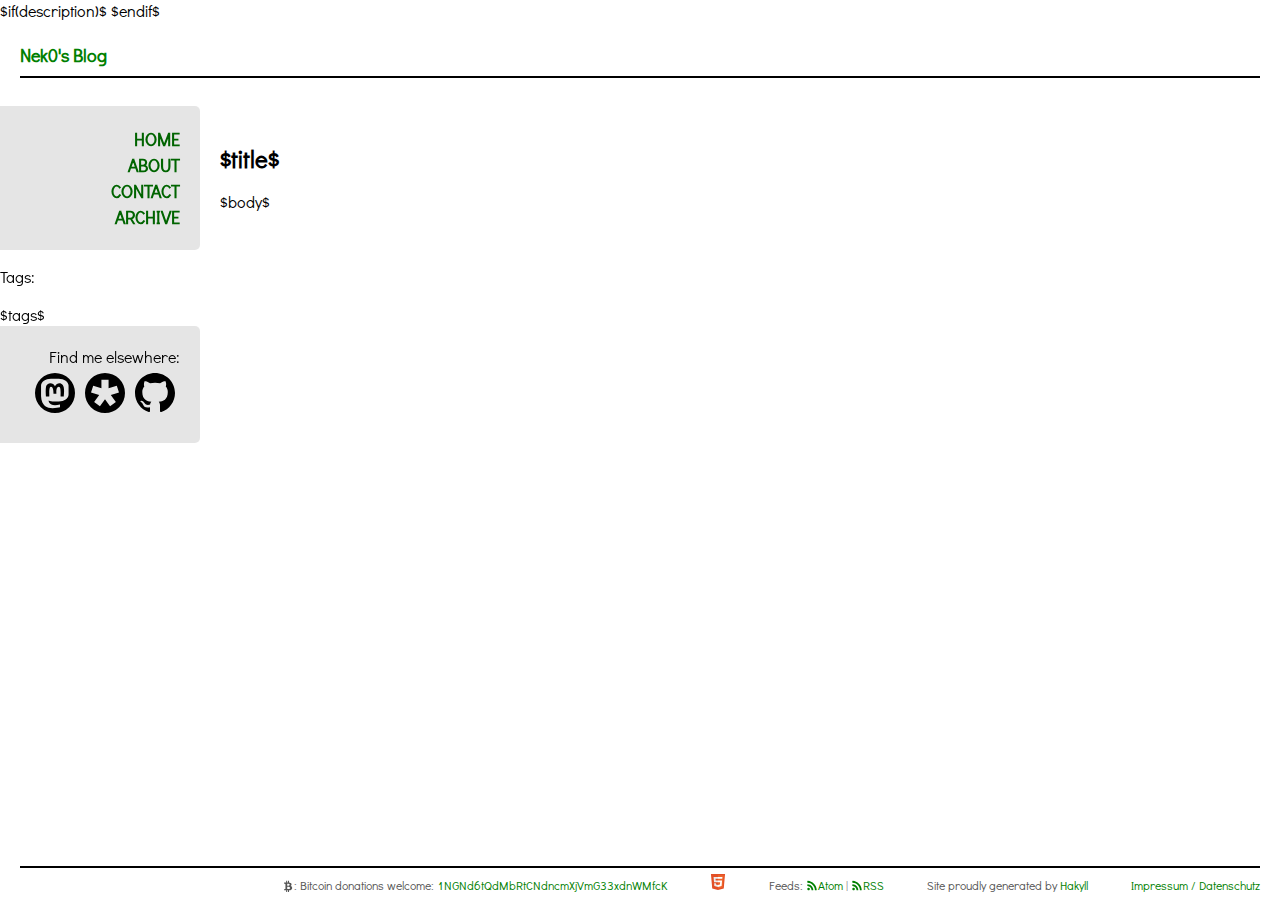
==== templates/default.html @ f733c676 "let's change it a little" ====
<!DOCTYPE html>
<html xmlns="http://www.w3.org/1999/xhtml" xml:lang="en" lang="en">
  <head>
    $if(description)$
      <meta name="description" content="$description$" />
    $endif$
    <meta http-equiv="Content-Type" content="text/html; charset=UTF-8" />
    <meta name="flattr:id" content="djkled">
    <title>Nek0's Blog - $title$</title>
    <link rel="stylesheet" type="text/css" href="/css/default.css" />
    <link rel="stylesheet" type="text/css" href="/css/comments.css"/>
    <link rel="stylesheet" type="text/css" href="/css/synlight.css"/>
    <link rel="stylesheet" type="text/css" href="/css/font.css"/>

    <!-- humans.txt -->
    <link rel="author" href="/humans.txt" />

    <!-- RSS -->
    <link rel="alternate" type="application/rss+xml" title="neko's blog" href="/rss.xml">

    <!-- ATOM -->
    <link rel="alternate" type="application/atom+xml" title="neko's blog" href="/atom.xml">

    <!-- favicon -->
    <link rel="icon" type="image/x-icon" href="/images/nekonet.ico">
    <!--<script type="text/javascript">document.domain="nek0.eu"</script>-->
  </head>
  <body class="site">
    <div class="wrapper">
      <header>
        <a href="/">Nek0's Blog</a>
        <hr>
      </header>
      <div class="sidebar">
        <nav>
          <ul class="navigation">
            <li><a href="/">Home</a></li>
            <li><a href="/about.html">About</a></li>
            <li><a href="/contact.html">Contact</a></li>
            <li><a href="/archive.html">Archive</a></li>
          </ul>
          <div class="tags">
            <p>Tags:</p>
            $tags$
          </div>
        </nav>
        <div class="plugs">
          Find me elsewhere:
          <ul>
            <li>
              <a alt="find me on mastodon" href="https://chaos.social/@nek0" title="mastodon">
                <svg xmlns="http://www.w3.org/2000/svg" width="48" height="48" viewBox="0 0 12.7 12.7" version="1.1"><g id="layer1" transform="translate(0,-284.3)"><path d="m 3.4726562,291.73196 h 1.0394344 c 0.1307706,0 -0.2500688,-3.16793 0.5669643,-3.07106 0.9003476,0.10675 0.7795759,2.19699 0.7795759,2.19699 h 0.9449406 c 0,0 -0.2434252,-2.16263 0.7559523,-2.19699 0.8838304,-0.0304 0.443143,2.89722 0.5905877,3.09468 h 0.9921875 c 0.040682,-0.97389 0.3049493,-2.78548 -0.3307277,-3.61439 -0.7372059,-0.96132 -1.9459544,-0.57133 -2.4804687,0.35435 -0.4855,-1.29664 -2.562423,-1.29672 -2.8348212,0.18898 -0.2142541,1.16858 -0.023625,3.08038 -0.023625,3.04744 z M 6.3499999,284.3 A 6.3499999,6.3499999 0 0 0 0,290.65 6.3499999,6.3499999 0 0 0 6.3499999,297 6.3499999,6.3499999 0 0 0 12.7,290.65 6.3499999,6.3499999 0 0 0 6.3499999,284.3 Z m -1.3079304,1.78594 h 2.4939046 c 1.7275399,0 3.1181559,0.99031 3.1181559,2.22053 v 2.78743 c 0,1.23022 -1.390616,2.22105 -3.1181559,2.22105 -1.081989,0 -2.2374185,0.20529 -3.2137572,-0.25528 -3e-7,0.19138 0.1371179,2.14239 3.615283,1.27073 v 0.87436 c -1.1318325,0.13241 -5.8105021,1.55576 -6.009969,-3.48971 l -0.00362,-3.40858 c -0.00138,-1.23022 1.3906157,-2.22053 3.1181559,-2.22053 z" style="fill:#000000;fill-opacity:1;stroke:none;stroke-width:0.1;stroke-linecap:butt;stroke-linejoin:miter;stroke-miterlimit:4;stroke-dasharray:none;stroke-opacity:1" id="path891"/></g></svg>
              </a>
            <li>
              <a alt="find me on diaspora" href="https://pod.geraspora.de/people/d9caf6505e370133bec34860008dbc6c" title="diaspora*">
                <svg height="48" width="48" xmlns="http://www.w3.org/2000/svg" viewBox="0 0 48 48"><path d="M 24 0 A 24 24 0 0 0 0 24 A 24 24 0 0 0 24 48 A 24 24 0 0 0 48 24 A 24 24 0 0 0 24 0 z M 19.707031 8.0292969 L 28.292969 8.0292969 L 28.292969 18.382812 L 38.142578 15.189453 L 40.791016 23.345703 L 30.949219 26.548828 L 37.035156 34.931641 L 30.085938 39.970703 L 24 31.595703 L 17.914062 39.970703 L 10.964844 34.931641 L 17.050781 26.548828 L 7.2089844 23.345703 L 9.8574219 15.189453 L 19.707031 18.382812 L 19.707031 8.0292969 z "/></svg>
              </a>
            <li>
              <a alt="find me on github" href="https://github.com/nek0" title="github">
                <svg height="16" width="16" xmlns="http://www.w3.org/2000/svg" viewBox="0 0 16 16"><path d="M8 0C3.58 0 0 3.58 0 8c0 3.54 2.29 6.53 5.47 7.59 0.4 0.07 0.55-0.17 0.55-0.38 0-0.19-0.01-0.82-0.01-1.49-2.01 0.37-2.53-0.49-2.69-0.94-0.09-0.23-0.48-0.94-0.82-1.13-0.28-0.15-0.68-0.52-0.01-0.53 0.63-0.01 1.08 0.58 1.23 0.82 0.72 1.21 1.87 0.87 2.33 0.66 0.07-0.52 0.28-0.87 0.51-1.07-1.78-0.2-3.64-0.89-3.64-3.95 0-0.87 0.31-1.59 0.82-2.15-0.08-0.2-0.36-1.02 0.08-2.12 0 0 0.67-0.21 2.2 0.82 0.64-0.18 1.32-0.27 2-0.27 0.68 0 1.36 0.09 2 0.27 1.53-1.04 2.2-0.82 2.2-0.82 0.44 1.1 0.16 1.92 0.08 2.12 0.51 0.56 0.82 1.27 0.82 2.15 0 3.07-1.87 3.75-3.65 3.95 0.29 0.25 0.54 0.73 0.54 1.48 0 1.07-0.01 1.93-0.01 2.2 0 0.21 0.15 0.46 0.55 0.38C13.71 14.53 16 11.53 16 8 16 3.58 12.42 0 8 0z" /></svg>
              </a>
          </ul>
        </div>
      </div>
      <article>
        <h1>$title$</h1>
  
        $body$
      </article>
    </div>
    <footer>
      <hr>
      <span>
        <svg class="bitcoin" width="1em" height="1em" viewBox="0 0 1792 1792" xmlns="http://www.w3.org/2000/svg"><path d="M1423 640q18 182-131 258 117 28 175 103t45 214q-7 71-32.5 125t-64.5 89-97 58.5-121.5 34.5-145.5 15v255h-154v-251q-80 0-122-1v252h-154v-255q-18 0-54-.5t-55-.5h-200l31-183h111q50 0 58-51v-402h16q-6-1-16-1v-287q-13-68-89-68h-111v-164l212 1q64 0 97-1v-252h154v247q82-2 122-2v-245h154v252q79 7 140 22.5t113 45 82.5 78 36.5 114.5zm-215 545q0-36-15-64t-37-46-57.5-30.5-65.5-18.5-74-9-69-3-64.5 1-47.5 1v338q8 0 37 .5t48 .5 53-1.5 58.5-4 57-8.5 55.5-14 47.5-21 39.5-30 24.5-40 9.5-51zm-71-476q0-33-12.5-58.5t-30.5-42-48-28-55-16.5-61.5-8-58-2.5-54 1-39.5.5v307q5 0 34.5.5t46.5 0 50-2 55-5.5 51.5-11 48.5-18.5 37-27 27-38.5 9-51z"/></svg>: Bitcoin donations welcome:
        <a href="bitcoin:1NGNd6tQdMbRtCNdncmXjVmG33xdnWMfcK?label=feed the cat">
          1NGNd6tQdMbRtCNdncmXjVmG33xdnWMfcK
        </a>
      </span>
      <span>
        <a href="http://www.w3.org/html/logo/">
          <svg width="16" height="16" xmlns="http://www.w3.org/2000/svg" viewBox="0 0 512 512">
            <title>HTML5 Logo Badge</title>
            <path d="m71 460l-41-460h451l-41 460-185 52" fill="#E34F26"/>
            <path d="m256 472l149-41 35-394h-184" fill="#EF652A"/>
            <path d="m256 208h-75l-5-58h80v-56h-1-141l1 15 14 156h127zm0 147h-1l-63-17-4-45h-30-26l7 89 116 32h1z" fill="#EBEBEB"/>
            <path d="m255 208v57h70l-7 73-63 17v59l116-32 1-10 13-149 2-15h-16zm0-114v35 21h137l1-12 3-29 1-15z" fill="#FFF"/>
          </svg>
        </a>
      </span>
      <span>
        Feeds:<a href="/atom.xml"> <svg class="feed" id="feed" width="1em" height="1em" viewBox="0 0 1792 1792" xmlns="http://www.w3.org/2000/svg"><path d="M576 1344q0 80-56 136t-136 56-136-56-56-136 56-136 136-56 136 56 56 136zm512 123q2 28-17 48-18 21-47 21h-135q-25 0-43-16.5t-20-41.5q-22-229-184.5-391.5t-391.5-184.5q-25-2-41.5-20t-16.5-43v-135q0-29 21-47 17-17 43-17h5q160 13 306 80.5t259 181.5q114 113 181.5 259t80.5 306zm512 2q2 27-18 47-18 20-46 20h-143q-26 0-44.5-17.5t-19.5-42.5q-12-215-101-408.5t-231.5-336-336-231.5-408.5-102q-25-1-42.5-19.5t-17.5-43.5v-143q0-28 20-46 18-18 44-18h3q262 13 501.5 120t425.5 294q187 186 294 425.5t120 501.5z"/></svg>Atom</a> |
        <a href="/rss.xml"> <svg class="feed" width="1em" height="1em" viewBox="0 0 1792 1792" xmlns="http://www.w3.org/2000/svg"><path d="M576 1344q0 80-56 136t-136 56-136-56-56-136 56-136 136-56 136 56 56 136zm512 123q2 28-17 48-18 21-47 21h-135q-25 0-43-16.5t-20-41.5q-22-229-184.5-391.5t-391.5-184.5q-25-2-41.5-20t-16.5-43v-135q0-29 21-47 17-17 43-17h5q160 13 306 80.5t259 181.5q114 113 181.5 259t80.5 306zm512 2q2 27-18 47-18 20-46 20h-143q-26 0-44.5-17.5t-19.5-42.5q-12-215-101-408.5t-231.5-336-336-231.5-408.5-102q-25-1-42.5-19.5t-17.5-43.5v-143q0-28 20-46 18-18 44-18h3q262 13 501.5 120t425.5 294q187 186 294 425.5t120 501.5z"/></svg>RSS</a>
      </span>
      <span>
        Site proudly generated by
        <a href="http://jaspervdj.be/hakyll">Hakyll</a>
      </span>
      <span>
        <a href="/imprint.html">Impressum / Datenschutz</a>
      </span>
      <br>
    </footer>
  </body>
</html>
---- css/default.css ----
body {
	color: black;
	font-size: 16px;
	font-family: 'Didact Gothic';
	font-weight: normal;
	font-style: normal;
	-webkit-font-smoothing: antialiased;
	margin: 0;
}

a{
	text-decoration: none;
}
a:link {
	color: green;
}
a:visited {
	color: darkgreen;
}

img {
	float: right;
	margin: 10px;
	width: 66%;
	max-width: 500px;
}

hr {
	color: black;
	border: 0;
	background-color: black;
	height: 2px;
}

header {
	padding: 20px;
}

header a {
	color: darkgreen;
	font-size: 18px;
	font-weight: bold;
}

header a:visited {
	color: darkgreen;
}

article {
	text-align: left;
	padding: 20px;
	margin-left: 200px;
	overflow: auto;
	max-width: 100ex;
}

article a:hover{
	text-decoration: underline;
}

article ul{
	list-style: none;
}

article li:before {
	display: inline-block;
	background-image: url([data-uri]);
	background-repeat: no-repeat;
	background-size: contain;
	content: "";
	width: 1.5ex;
	height: 1.5ex;
}

article li {
	text-indent: -2ex;
	margin-left: 1.5ex;
}

.flattr {
	display: inline-block;
	vertical-align: middle;
}

.flattr:before {
	display: inline-block;
	background-image: url([data-uri]);
	background-repeat: no-repeat;
	background-size: contain;
	content: " ";
	width: 1em;
	height: 1em;
	transform: translateY(10%);
	margin-right: 0.8ex;
}

.sidebar {
	position: fixed;
	width: 200px;
}

.navigation, .tagcloud, .plugs {
	background-color: rgba(0,0,0,0.1);
	background: rgba(0,0,0,0.1);
	border-radius: 5px;
	border-top-left-radius: 0px;
	border-bottom-left-radius: 0px;
	padding-top: 20px;
	padding-bottom: 20px;
	margin-top: 0;
	margin-bottom: 16px;
}

.tagcloud, .plugs {
	text-align: right;
	padding-right: 20px;
	padding-left: 20px;
}

.navigation {	
	padding-right: 10px;
}

nav ul, .plugs ul {
	text-align:right;
	list-style: none;
	margin-left: 0px;
}

nav li a:link {
	color: darkgreen;
	font-size: 18px;
	font-weight: bold;
	margin-right: 10px;
	text-decoration: none;
	text-transform: uppercase;
}

nav li a:visited {
	color: darkgreen;
}

.plugs ul {
	padding: 0;
	margin: 0;
}

.plugs li {
	display: inline-block;
	padding: 5px;
}

.plugs li a {
	display: inline-block;
}

.plugs svg {
	width: 40px;
	height: 40px;
}

footer {
	position: relative;
	color: #555;
	font-size: 12px;
	text-align: right;
	clear: both;
	left: 0;
	bottom: 0;
	padding: 20px;
	padding-top: 0px;
	padding-bottom: 0px;
	margin-top: 2em;
	margin-bottom: 0.5em;
}

footer span {
	padding-left: 40px;
}

footer span img {
	vertical-align: bottom;
}

footer img {
	float: none;
	margin: 0;
	width: 16px;
}

pre {
	border: dashed 1px #000000;
	border-radius: 5px;
	background-color: rgba(0, 0, 0, 0.05);
	background: rgba(0, 0, 0, 0.05);
	padding: 10px;
}

pre code {
	border: none;
	font-size: 14px;	
	background: transparent;
	background-color: transparent;
}

pre code:before {
	content: attr(class);
	position: relative;
	float: right;
	display: block;
	color: white;
	font-weight: bolder;
	text-shadow: 0px 0px 3px black;
}

code {
	font-size: 14px;
	background: rgba(0, 0, 0, 0.05);
	background-color: rgba(0, 0, 0, 0.05);
	border: dashed 1px #000000;
	border-radius: 5px;
}

h1 {
	font-size: 24px;
}

h2 {
	font-size: 20px;
}

.bitcoin {
	display: inline-block;
	margin-bottom: -2px;
	fill: currentColor;
}

.pagination {
	display: inline-block;
	width: 100%;
}

.left, .right {
	float: left;
	margin-left: 25%;
	display: inline-block;
	fill: currentColor;
}

.left svg, .right svg {
	margin-bottom: -3px;
	margin-left: 0.8ex;
	margin-right: 0.8ex;
}

.info {
	color: #555;
	font-size: 14px;
	font-style: italic;
}

.site {
	display: flex;
	min-height: 100vh;
	flex-direction: column;
}

.wrapper {
	flex: 1;
}

.feed{
	display: inline-block;
	margin-bottom: -2px;
	fill: currentColor;
}

.scripture {
	/* change font */
	font-family: 'Inknut Antiqua';
	color: black;
	font-size: 14px;
	font-weight: normal;
	font-style: normal;
	-webkit-font-smoothing: antialiased;
	/* box shadow */
	box-shadow: 5px 5px 10px #a1a1a1;
	/* bg-colour */
	background-color: #faf5eb;
	/* adjust line height */
	line-height: 200%;
	/* margin */
	margin: 30px;
	/* padding */
	padding: 50px;
	/* limit width */
	max-width: 700px;
}

.scripture p {
	margin-top: 25px;
}

.with-initial > p:first-child::first-letter {
	font-family: 'Maximilian Antiqua Initialen';
	color: black;
	font-size: 65px;
	font-weight: normal;
	font-style: normal;
	-webkit-font-smoothing: antialiased;
	float: left;
	margin-top: 0.1ex;
	margin-right: 5px;
}

@media screen and (max-width: 600px){
	.sidebar{
		position: relative;
		width: auto;
		height: auto;
		text-align: center;
	}
	.navigation{
		border-radius: 5px;
	}
	.plugs, .tagcloud{
		display: none;
	}
	nav ul{
		text-align: center;
		padding-left: 0;
	}
	nav li{
		display: inline-block;
	}
	article {
		margin: 0;
	}
	img {
	float: right;
	margin: 10px;
	padding-left: 100%;
	width: 230px;
	}
}
---- css/comments.css ----
object {
	width: 100%;
        height: 500px;
        border: none;
}
---- css/synlight.css ----
code.sourceCode span.kw { color: #007020; font-weight: bold; }
code.sourceCode span.dt { color: #902000; }
code.sourceCode span.dv { color: #40a070; }
code.sourceCode span.bn { color: #40a070; }
code.sourceCode span.fl { color: #40a070; }
code.sourceCode span.ch { color: #4070a0; }
code.sourceCode span.st { color: #4070a0; }
code.sourceCode span.co { color: #60a0b0; font-style: italic; }
code.sourceCode span.ot { color: #007020; }
code.sourceCode span.al { color: red; font-weight: bold; }
code.sourceCode span.fu { color: #06287e; }
code.sourceCode span.re { } 
code.sourceCode span.er { color: red; font-weight: bold; }
---- css/font.css ----
@font-face {
	font-family: 'Didact Gothic';
	src: url('/font/DidactGothicMedium.ttf') format('truetype');
	font-weight: normal;
	font-style: normal;
}

@font-face {
	font-family: 'Inknut Antiqua';
	src: url('/font/InknutAntiquaRegular.ttf') format('truetype');
	font-weight: normal;
	font-style: normal;
}

@font-face {
	font-family: 'Maximilian Antiqua Initialen';
	src: url('/font/MaximilianAntiquaInitialen.ttf') format('truetype');
	font-weight: normal;
	font-style: normal;
}
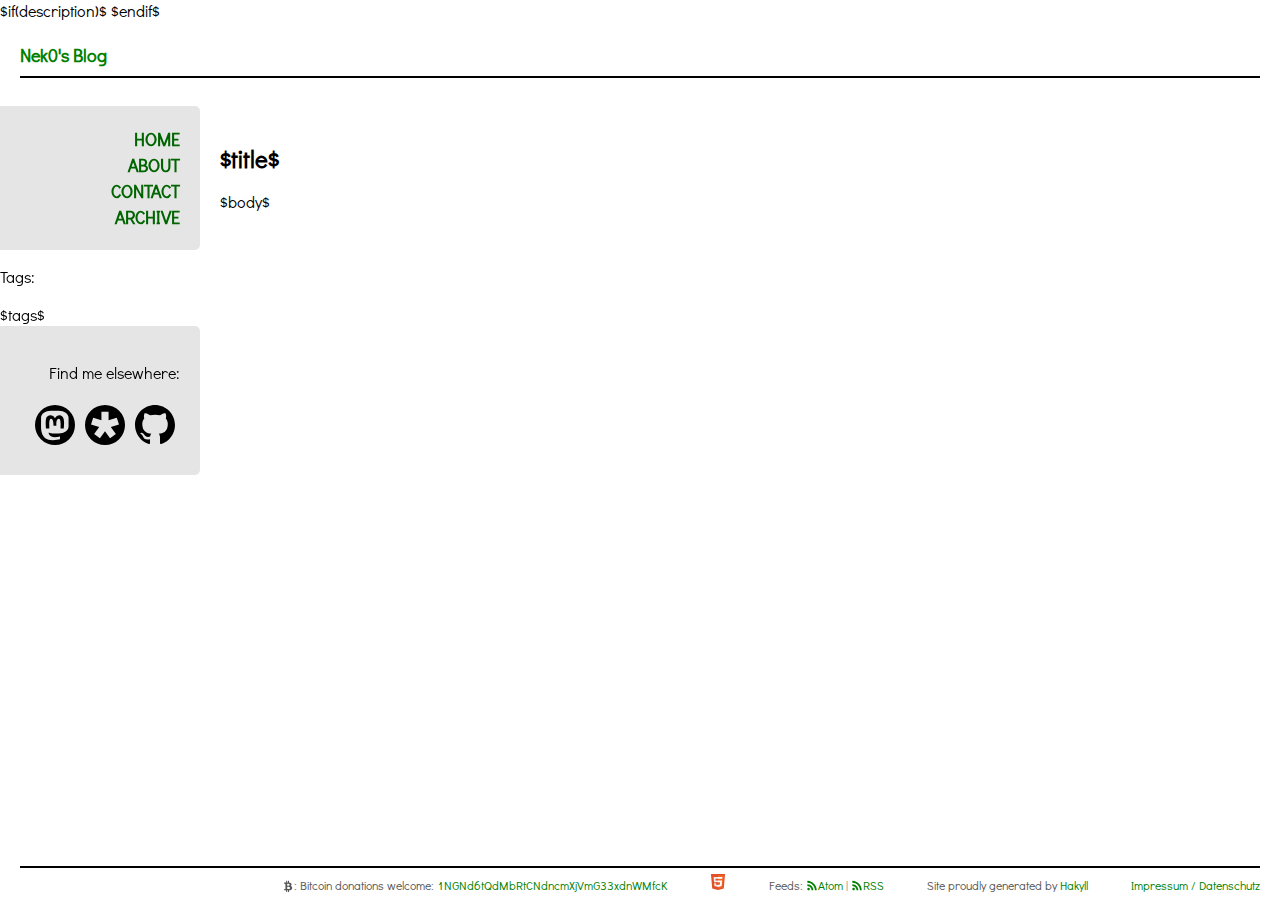
==== commit a1899f1c: "adjustments to appearance" ====
--- a/templates/default.html
+++ b/templates/default.html
@@ -45,7 +45,7 @@
           </div>
         </nav>
         <div class="plugs">
-          Find me elsewhere:
+          <p>Find me elsewhere:</p>
           <ul>
             <li>
               <a alt="find me on mastodon" href="https://chaos.social/@nek0" title="mastodon">
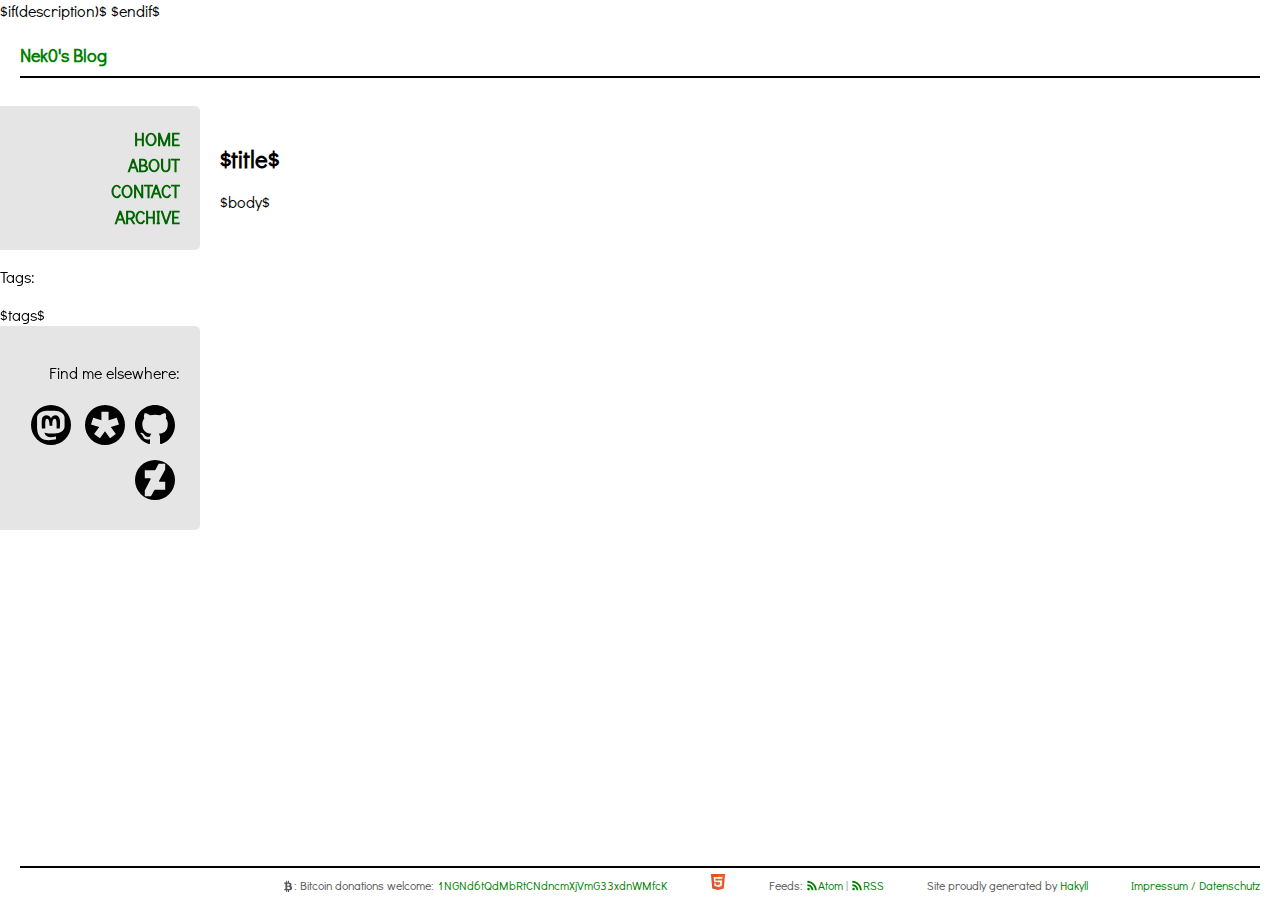
==== commit ec4d6f9e: "fix links to external presences and add deviantart" ====
--- a/templates/default.html
+++ b/templates/default.html
@@ -48,9 +48,10 @@
           <p>Find me elsewhere:</p>
           <ul>
             <li>
-              <a alt="find me on mastodon" href="https://chaos.social/@nek0" title="mastodon">
+              <a alt="find me on mastodon" rel="me" href="https://chaos.social/@nek0" title="mastodon">
                 <svg xmlns="http://www.w3.org/2000/svg" width="48" height="48" viewBox="0 0 12.7 12.7" version="1.1"><g id="layer1" transform="translate(0,-284.3)"><path d="m 3.4726562,291.73196 h 1.0394344 c 0.1307706,0 -0.2500688,-3.16793 0.5669643,-3.07106 0.9003476,0.10675 0.7795759,2.19699 0.7795759,2.19699 h 0.9449406 c 0,0 -0.2434252,-2.16263 0.7559523,-2.19699 0.8838304,-0.0304 0.443143,2.89722 0.5905877,3.09468 h 0.9921875 c 0.040682,-0.97389 0.3049493,-2.78548 -0.3307277,-3.61439 -0.7372059,-0.96132 -1.9459544,-0.57133 -2.4804687,0.35435 -0.4855,-1.29664 -2.562423,-1.29672 -2.8348212,0.18898 -0.2142541,1.16858 -0.023625,3.08038 -0.023625,3.04744 z M 6.3499999,284.3 A 6.3499999,6.3499999 0 0 0 0,290.65 6.3499999,6.3499999 0 0 0 6.3499999,297 6.3499999,6.3499999 0 0 0 12.7,290.65 6.3499999,6.3499999 0 0 0 6.3499999,284.3 Z m -1.3079304,1.78594 h 2.4939046 c 1.7275399,0 3.1181559,0.99031 3.1181559,2.22053 v 2.78743 c 0,1.23022 -1.390616,2.22105 -3.1181559,2.22105 -1.081989,0 -2.2374185,0.20529 -3.2137572,-0.25528 -3e-7,0.19138 0.1371179,2.14239 3.615283,1.27073 v 0.87436 c -1.1318325,0.13241 -5.8105021,1.55576 -6.009969,-3.48971 l -0.00362,-3.40858 c -0.00138,-1.23022 1.3906157,-2.22053 3.1181559,-2.22053 z" style="fill:#000000;fill-opacity:1;stroke:none;stroke-width:0.1;stroke-linecap:butt;stroke-linejoin:miter;stroke-miterlimit:4;stroke-dasharray:none;stroke-opacity:1" id="path891"/></g></svg>
               </a>
+            </li>
             <li>
               <a alt="find me on diaspora" href="https://pod.geraspora.de/people/d9caf6505e370133bec34860008dbc6c" title="diaspora*">
                 <svg height="48" width="48" xmlns="http://www.w3.org/2000/svg" viewBox="0 0 48 48"><path d="M 24 0 A 24 24 0 0 0 0 24 A 24 24 0 0 0 24 48 A 24 24 0 0 0 48 24 A 24 24 0 0 0 24 0 z M 19.707031 8.0292969 L 28.292969 8.0292969 L 28.292969 18.382812 L 38.142578 15.189453 L 40.791016 23.345703 L 30.949219 26.548828 L 37.035156 34.931641 L 30.085938 39.970703 L 24 31.595703 L 17.914062 39.970703 L 10.964844 34.931641 L 17.050781 26.548828 L 7.2089844 23.345703 L 9.8574219 15.189453 L 19.707031 18.382812 L 19.707031 8.0292969 z "/></svg>
@@ -59,6 +60,29 @@
               <a alt="find me on github" href="https://github.com/nek0" title="github">
                 <svg height="16" width="16" xmlns="http://www.w3.org/2000/svg" viewBox="0 0 16 16"><path d="M8 0C3.58 0 0 3.58 0 8c0 3.54 2.29 6.53 5.47 7.59 0.4 0.07 0.55-0.17 0.55-0.38 0-0.19-0.01-0.82-0.01-1.49-2.01 0.37-2.53-0.49-2.69-0.94-0.09-0.23-0.48-0.94-0.82-1.13-0.28-0.15-0.68-0.52-0.01-0.53 0.63-0.01 1.08 0.58 1.23 0.82 0.72 1.21 1.87 0.87 2.33 0.66 0.07-0.52 0.28-0.87 0.51-1.07-1.78-0.2-3.64-0.89-3.64-3.95 0-0.87 0.31-1.59 0.82-2.15-0.08-0.2-0.36-1.02 0.08-2.12 0 0 0.67-0.21 2.2 0.82 0.64-0.18 1.32-0.27 2-0.27 0.68 0 1.36 0.09 2 0.27 1.53-1.04 2.2-0.82 2.2-0.82 0.44 1.1 0.16 1.92 0.08 2.12 0.51 0.56 0.82 1.27 0.82 2.15 0 3.07-1.87 3.75-3.65 3.95 0.29 0.25 0.54 0.73 0.54 1.48 0 1.07-0.01 1.93-0.01 2.2 0 0.21 0.15 0.46 0.55 0.38C13.71 14.53 16 11.53 16 8 16 3.58 12.42 0 8 0z" /></svg>
               </a>
+            </li>
+            <li>
+              <a alt="find me on deviantart" href="https://www.deviantart.com/rys-ostrovid" title="deviantart">
+                <svg
+                  xmlns:dc="http://purl.org/dc/elements/1.1/"
+                  xmlns:cc="http://creativecommons.org/ns#"
+                  xmlns:rdf="http://www.w3.org/1999/02/22-rdf-syntax-ns#"
+                  xmlns:svg="http://www.w3.org/2000/svg"
+                  xmlns="http://www.w3.org/2000/svg"
+                  xmlns:sodipodi="http://sodipodi.sourceforge.net/DTD/sodipodi-0.dtd"
+                  xmlns:inkscape="http://www.inkscape.org/namespaces/inkscape"
+                  viewBox="0 0 16 16"
+                  version="1.1"
+                  id="svg4"
+                  width="16"
+                  height="16">
+                  <path
+                    style="stroke-width:0.01940789"
+                    d="M 8 0 A 8 8 0 0 0 0 8 A 8 8 0 0 0 8 16 A 8 8 0 0 0 16 8 A 8 8 0 0 0 8 0 z M 9.5917969 1.46875 L 12.083984 1.46875 L 12.083984 3.8457031 L 9.5761719 8.4160156 L 9.765625 8.6582031 L 12.083984 8.6582031 L 12.083984 11.917969 L 7.9765625 11.917969 L 7.6328125 12.152344 L 6.5175781 14.294922 C 6.5099181 14.294922 6.2985149 14.515939 6.2832031 14.53125 L 3.9160156 14.53125 L 3.9160156 12.152344 L 6.2949219 7.5742188 L 6.1054688 7.3398438 L 3.9160156 7.3398438 L 3.9160156 4.0820312 L 7.8984375 4.0820312 L 8.2421875 3.8476562 L 9.3574219 1.7050781 C 9.3650819 1.7050781 9.5764851 1.4840618 9.5917969 1.46875 z "
+                    id="path3710" />
+                </svg>
+              </a>
+            </li>
           </ul>
         </div>
       </div>
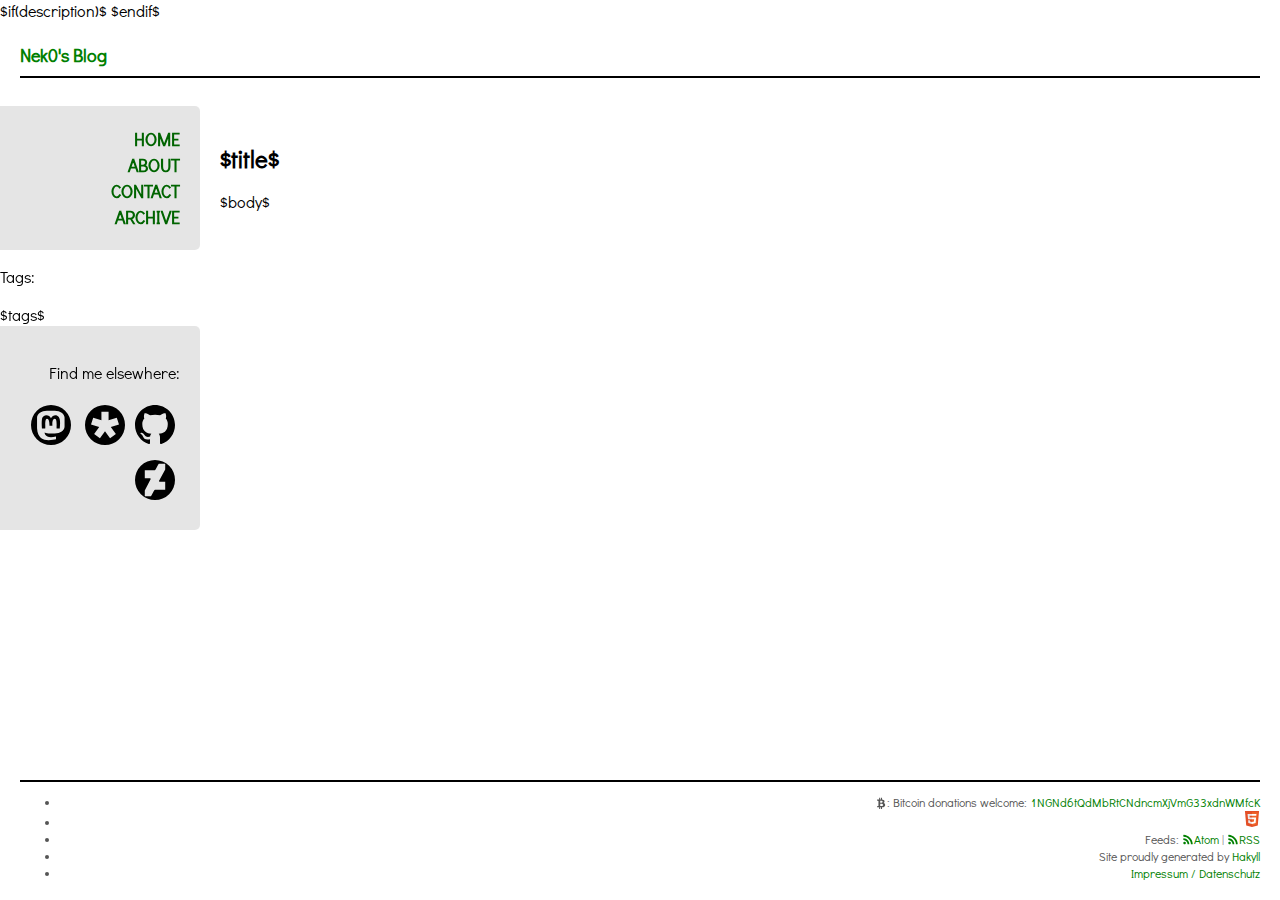
==== commit 2c3edc80: "flexify footer" ====
--- a/templates/default.html
+++ b/templates/default.html
@@ -94,35 +94,36 @@
     </div>
     <footer>
       <hr>
-      <span>
-        <svg class="bitcoin" width="1em" height="1em" viewBox="0 0 1792 1792" xmlns="http://www.w3.org/2000/svg"><path d="M1423 640q18 182-131 258 117 28 175 103t45 214q-7 71-32.5 125t-64.5 89-97 58.5-121.5 34.5-145.5 15v255h-154v-251q-80 0-122-1v252h-154v-255q-18 0-54-.5t-55-.5h-200l31-183h111q50 0 58-51v-402h16q-6-1-16-1v-287q-13-68-89-68h-111v-164l212 1q64 0 97-1v-252h154v247q82-2 122-2v-245h154v252q79 7 140 22.5t113 45 82.5 78 36.5 114.5zm-215 545q0-36-15-64t-37-46-57.5-30.5-65.5-18.5-74-9-69-3-64.5 1-47.5 1v338q8 0 37 .5t48 .5 53-1.5 58.5-4 57-8.5 55.5-14 47.5-21 39.5-30 24.5-40 9.5-51zm-71-476q0-33-12.5-58.5t-30.5-42-48-28-55-16.5-61.5-8-58-2.5-54 1-39.5.5v307q5 0 34.5.5t46.5 0 50-2 55-5.5 51.5-11 48.5-18.5 37-27 27-38.5 9-51z"/></svg>: Bitcoin donations welcome:
-        <a href="bitcoin:1NGNd6tQdMbRtCNdncmXjVmG33xdnWMfcK?label=feed the cat">
-          1NGNd6tQdMbRtCNdncmXjVmG33xdnWMfcK
-        </a>
-      </span>
-      <span>
-        <a href="http://www.w3.org/html/logo/">
-          <svg width="16" height="16" xmlns="http://www.w3.org/2000/svg" viewBox="0 0 512 512">
-            <title>HTML5 Logo Badge</title>
-            <path d="m71 460l-41-460h451l-41 460-185 52" fill="#E34F26"/>
-            <path d="m256 472l149-41 35-394h-184" fill="#EF652A"/>
-            <path d="m256 208h-75l-5-58h80v-56h-1-141l1 15 14 156h127zm0 147h-1l-63-17-4-45h-30-26l7 89 116 32h1z" fill="#EBEBEB"/>
-            <path d="m255 208v57h70l-7 73-63 17v59l116-32 1-10 13-149 2-15h-16zm0-114v35 21h137l1-12 3-29 1-15z" fill="#FFF"/>
-          </svg>
-        </a>
-      </span>
-      <span>
-        Feeds:<a href="/atom.xml"> <svg class="feed" id="feed" width="1em" height="1em" viewBox="0 0 1792 1792" xmlns="http://www.w3.org/2000/svg"><path d="M576 1344q0 80-56 136t-136 56-136-56-56-136 56-136 136-56 136 56 56 136zm512 123q2 28-17 48-18 21-47 21h-135q-25 0-43-16.5t-20-41.5q-22-229-184.5-391.5t-391.5-184.5q-25-2-41.5-20t-16.5-43v-135q0-29 21-47 17-17 43-17h5q160 13 306 80.5t259 181.5q114 113 181.5 259t80.5 306zm512 2q2 27-18 47-18 20-46 20h-143q-26 0-44.5-17.5t-19.5-42.5q-12-215-101-408.5t-231.5-336-336-231.5-408.5-102q-25-1-42.5-19.5t-17.5-43.5v-143q0-28 20-46 18-18 44-18h3q262 13 501.5 120t425.5 294q187 186 294 425.5t120 501.5z"/></svg>Atom</a> |
-        <a href="/rss.xml"> <svg class="feed" width="1em" height="1em" viewBox="0 0 1792 1792" xmlns="http://www.w3.org/2000/svg"><path d="M576 1344q0 80-56 136t-136 56-136-56-56-136 56-136 136-56 136 56 56 136zm512 123q2 28-17 48-18 21-47 21h-135q-25 0-43-16.5t-20-41.5q-22-229-184.5-391.5t-391.5-184.5q-25-2-41.5-20t-16.5-43v-135q0-29 21-47 17-17 43-17h5q160 13 306 80.5t259 181.5q114 113 181.5 259t80.5 306zm512 2q2 27-18 47-18 20-46 20h-143q-26 0-44.5-17.5t-19.5-42.5q-12-215-101-408.5t-231.5-336-336-231.5-408.5-102q-25-1-42.5-19.5t-17.5-43.5v-143q0-28 20-46 18-18 44-18h3q262 13 501.5 120t425.5 294q187 186 294 425.5t120 501.5z"/></svg>RSS</a>
-      </span>
-      <span>
-        Site proudly generated by
-        <a href="http://jaspervdj.be/hakyll">Hakyll</a>
-      </span>
-      <span>
-        <a href="/imprint.html">Impressum / Datenschutz</a>
-      </span>
-      <br>
+      <ul>
+        <li>
+          <svg class="bitcoin" width="1em" height="1em" viewBox="0 0 1792 1792" xmlns="http://www.w3.org/2000/svg"><path d="M1423 640q18 182-131 258 117 28 175 103t45 214q-7 71-32.5 125t-64.5 89-97 58.5-121.5 34.5-145.5 15v255h-154v-251q-80 0-122-1v252h-154v-255q-18 0-54-.5t-55-.5h-200l31-183h111q50 0 58-51v-402h16q-6-1-16-1v-287q-13-68-89-68h-111v-164l212 1q64 0 97-1v-252h154v247q82-2 122-2v-245h154v252q79 7 140 22.5t113 45 82.5 78 36.5 114.5zm-215 545q0-36-15-64t-37-46-57.5-30.5-65.5-18.5-74-9-69-3-64.5 1-47.5 1v338q8 0 37 .5t48 .5 53-1.5 58.5-4 57-8.5 55.5-14 47.5-21 39.5-30 24.5-40 9.5-51zm-71-476q0-33-12.5-58.5t-30.5-42-48-28-55-16.5-61.5-8-58-2.5-54 1-39.5.5v307q5 0 34.5.5t46.5 0 50-2 55-5.5 51.5-11 48.5-18.5 37-27 27-38.5 9-51z"/></svg>: Bitcoin donations welcome:
+          <a href="bitcoin:1NGNd6tQdMbRtCNdncmXjVmG33xdnWMfcK?label=feed the cat">
+            1NGNd6tQdMbRtCNdncmXjVmG33xdnWMfcK
+          </a>
+        </li>
+        <li>
+          <a href="http://www.w3.org/html/logo/">
+            <svg width="16" height="16" xmlns="http://www.w3.org/2000/svg" viewBox="0 0 512 512">
+              <title>HTML5 Logo Badge</title>
+              <path d="m71 460l-41-460h451l-41 460-185 52" fill="#E34F26"/>
+              <path d="m256 472l149-41 35-394h-184" fill="#EF652A"/>
+              <path d="m256 208h-75l-5-58h80v-56h-1-141l1 15 14 156h127zm0 147h-1l-63-17-4-45h-30-26l7 89 116 32h1z" fill="#EBEBEB"/>
+              <path d="m255 208v57h70l-7 73-63 17v59l116-32 1-10 13-149 2-15h-16zm0-114v35 21h137l1-12 3-29 1-15z" fill="#FFF"/>
+            </svg>
+          </a>
+        </li>
+        <li>
+          Feeds:<a href="/atom.xml"> <svg class="feed" id="feed" width="1em" height="1em" viewBox="0 0 1792 1792" xmlns="http://www.w3.org/2000/svg"><path d="M576 1344q0 80-56 136t-136 56-136-56-56-136 56-136 136-56 136 56 56 136zm512 123q2 28-17 48-18 21-47 21h-135q-25 0-43-16.5t-20-41.5q-22-229-184.5-391.5t-391.5-184.5q-25-2-41.5-20t-16.5-43v-135q0-29 21-47 17-17 43-17h5q160 13 306 80.5t259 181.5q114 113 181.5 259t80.5 306zm512 2q2 27-18 47-18 20-46 20h-143q-26 0-44.5-17.5t-19.5-42.5q-12-215-101-408.5t-231.5-336-336-231.5-408.5-102q-25-1-42.5-19.5t-17.5-43.5v-143q0-28 20-46 18-18 44-18h3q262 13 501.5 120t425.5 294q187 186 294 425.5t120 501.5z"/></svg>Atom</a> |
+          <a href="/rss.xml"> <svg class="feed" width="1em" height="1em" viewBox="0 0 1792 1792" xmlns="http://www.w3.org/2000/svg"><path d="M576 1344q0 80-56 136t-136 56-136-56-56-136 56-136 136-56 136 56 56 136zm512 123q2 28-17 48-18 21-47 21h-135q-25 0-43-16.5t-20-41.5q-22-229-184.5-391.5t-391.5-184.5q-25-2-41.5-20t-16.5-43v-135q0-29 21-47 17-17 43-17h5q160 13 306 80.5t259 181.5q114 113 181.5 259t80.5 306zm512 2q2 27-18 47-18 20-46 20h-143q-26 0-44.5-17.5t-19.5-42.5q-12-215-101-408.5t-231.5-336-336-231.5-408.5-102q-25-1-42.5-19.5t-17.5-43.5v-143q0-28 20-46 18-18 44-18h3q262 13 501.5 120t425.5 294q187 186 294 425.5t120 501.5z"/></svg>RSS</a>
+        </li>
+        <li>
+          Site proudly generated by
+          <a href="http://jaspervdj.be/hakyll">Hakyll</a>
+        </li>
+        <li>
+          <a href="/imprint.html">Impressum / Datenschutz</a>
+        </li>
+      </ul>
     </footer>
   </body>
 </html>
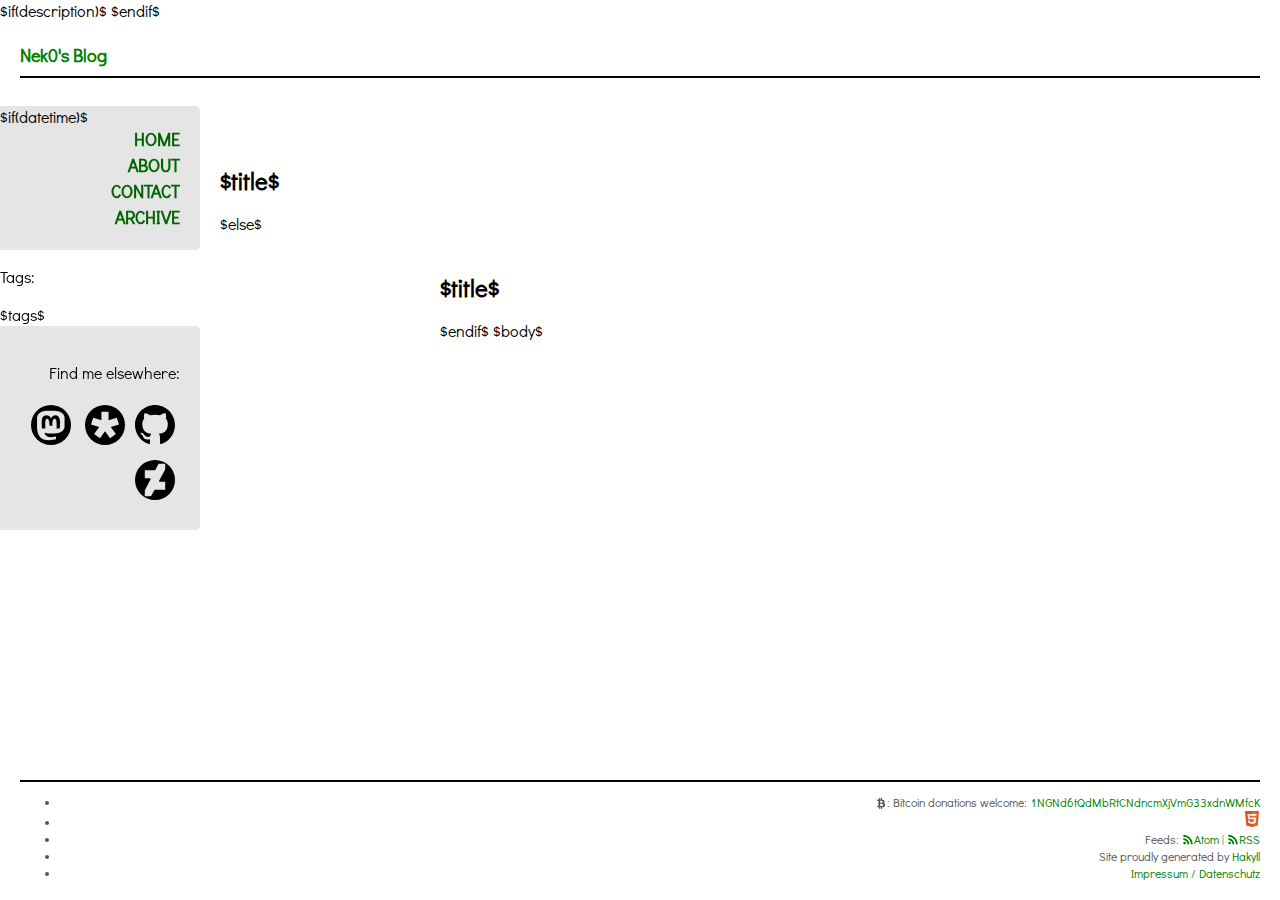
==== commit 1f477797: "add microdata" ====
--- a/templates/default.html
+++ b/templates/default.html
@@ -25,7 +25,7 @@
     <link rel="icon" type="image/x-icon" href="/images/nekonet.ico">
     <!--<script type="text/javascript">document.domain="nek0.eu"</script>-->
   </head>
-  <body class="site">
+  <body itemscope itemtype="https://schema.org/Blog" class="site">
     <div class="wrapper">
       <header>
         <a href="/">Nek0's Blog</a>
@@ -86,8 +86,13 @@
           </ul>
         </div>
       </div>
-      <article>
-        <h1>$title$</h1>
+      $if(datetime)$
+        <article itemprop="blogPost" itemscope itemtype="https://schema.org/BlogPosting">
+          <h1 itemprop="headline">$title$</h1>
+      $else$
+        <article>
+          <h1>$title$</h1>
+      $endif$
   
         $body$
       </article>
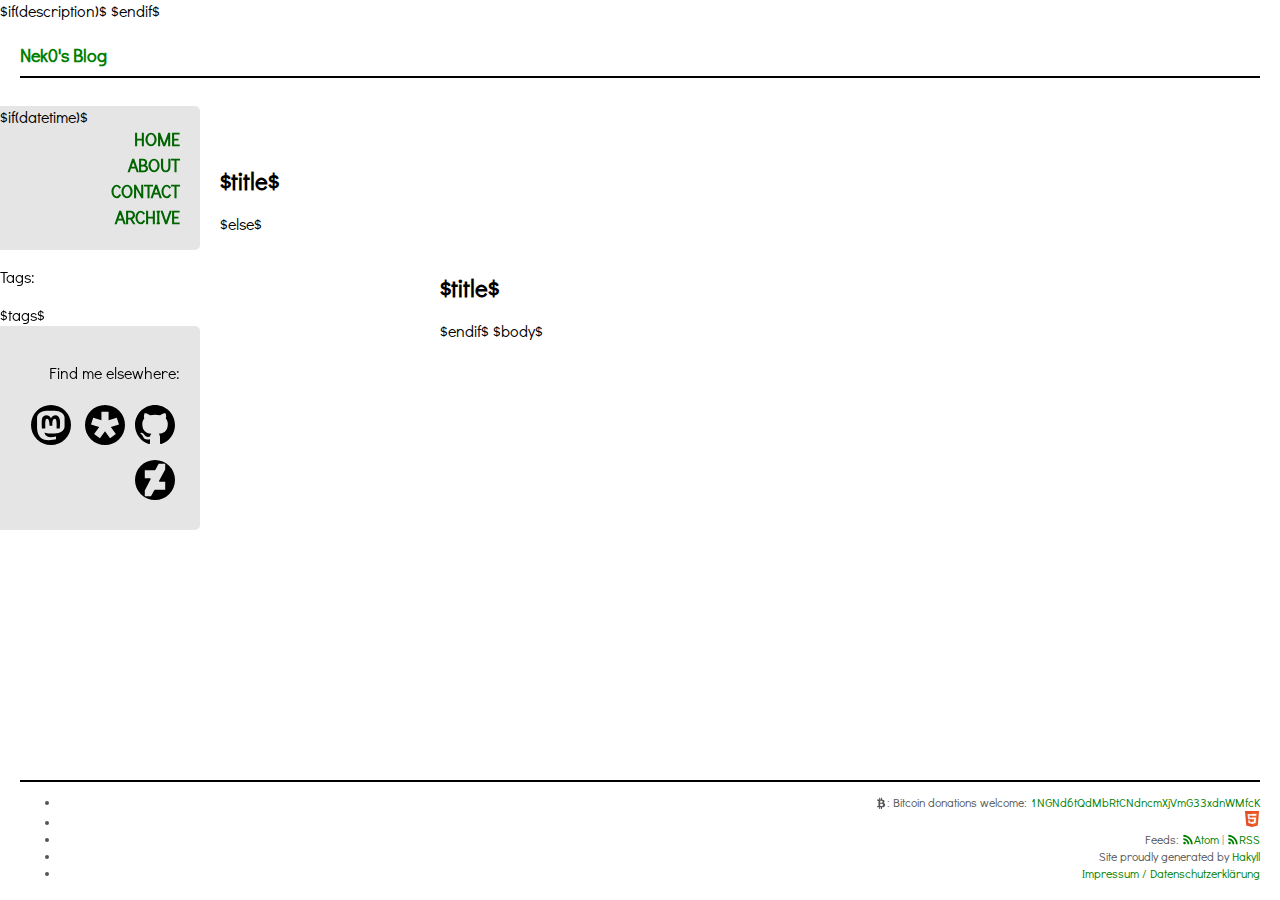
==== commit c7aa09e9: "overhaul imprint" ====
--- a/templates/default.html
+++ b/templates/default.html
@@ -87,11 +87,11 @@
         </div>
       </div>
       $if(datetime)$
-        <article itemprop="blogPost" itemscope itemtype="https://schema.org/BlogPosting">
+        <article itemprop="blogPost mainEntityOfPage" itemscope itemtype="https://schema.org/BlogPosting">
           <h1 itemprop="headline">$title$</h1>
       $else$
-        <article>
-          <h1>$title$</h1>
+        <article itemprop="mainEntityOfPage">
+          <h1 itemprop="headline">$title$</h1>
       $endif$
   
         $body$
@@ -126,7 +126,7 @@
           <a href="http://jaspervdj.be/hakyll">Hakyll</a>
         </li>
         <li>
-          <a href="/imprint.html">Impressum / Datenschutz</a>
+          <a href="/imprint.html">Impressum / Datenschutzerklärung</a>
         </li>
       </ul>
     </footer>
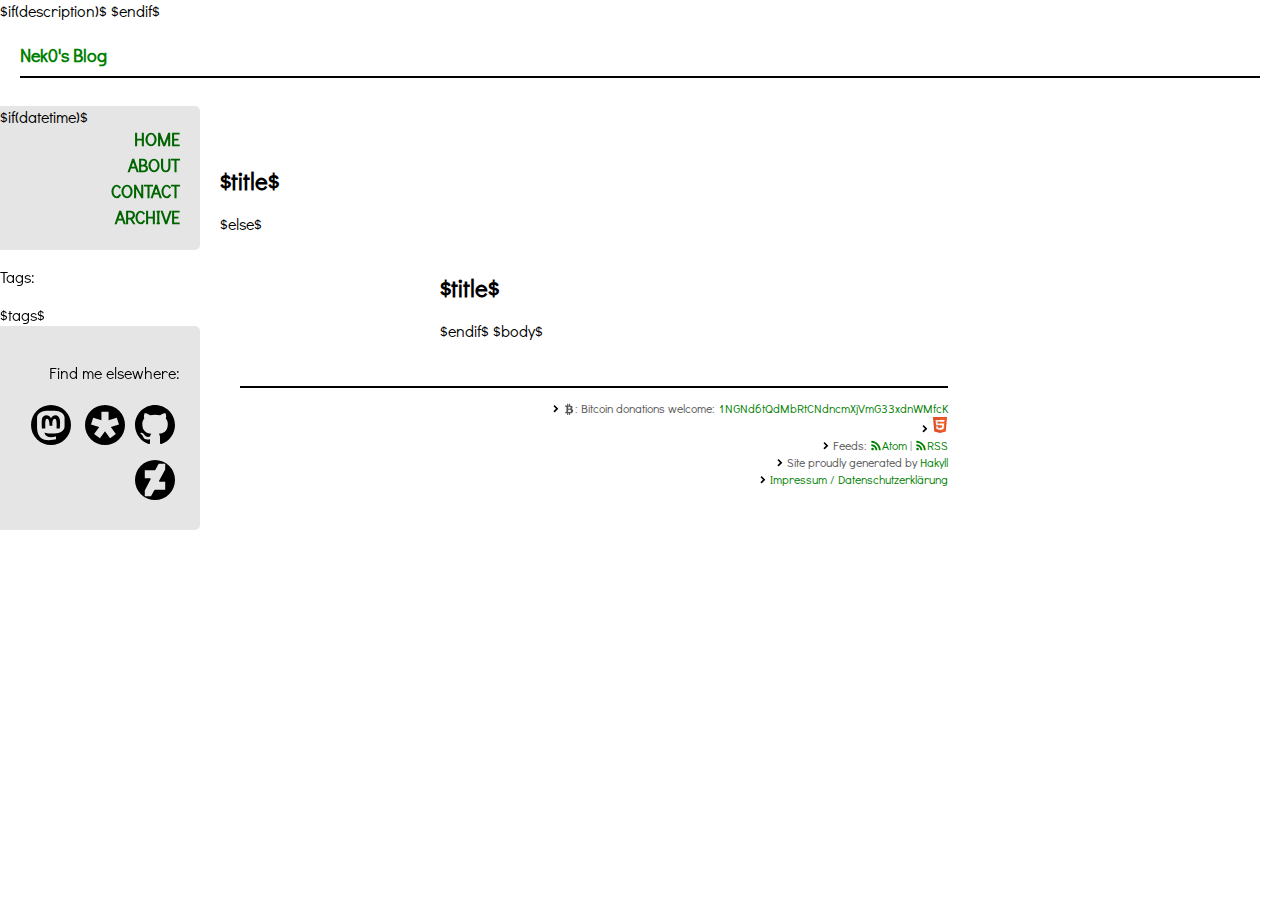
==== commit a9c4b0e0: "deploy grid system instead of flexbox" ====
--- a/templates/default.html
+++ b/templates/default.html
@@ -25,78 +25,75 @@
     <link rel="icon" type="image/x-icon" href="/images/nekonet.ico">
     <!--<script type="text/javascript">document.domain="nek0.eu"</script>-->
   </head>
-  <body itemscope itemtype="https://schema.org/Blog" class="site">
-    <div class="wrapper">
-      <header>
-        <a href="/">Nek0's Blog</a>
-        <hr>
-      </header>
-      <div class="sidebar">
-        <nav>
-          <ul class="navigation">
-            <li><a href="/">Home</a></li>
-            <li><a href="/about.html">About</a></li>
-            <li><a href="/contact.html">Contact</a></li>
-            <li><a href="/archive.html">Archive</a></li>
-          </ul>
-          <div class="tags">
-            <p>Tags:</p>
-            $tags$
-          </div>
-        </nav>
-        <div class="plugs">
-          <p>Find me elsewhere:</p>
-          <ul>
-            <li>
-              <a alt="find me on mastodon" rel="me" href="https://chaos.social/@nek0" title="mastodon">
-                <svg xmlns="http://www.w3.org/2000/svg" width="48" height="48" viewBox="0 0 12.7 12.7" version="1.1"><g id="layer1" transform="translate(0,-284.3)"><path d="m 3.4726562,291.73196 h 1.0394344 c 0.1307706,0 -0.2500688,-3.16793 0.5669643,-3.07106 0.9003476,0.10675 0.7795759,2.19699 0.7795759,2.19699 h 0.9449406 c 0,0 -0.2434252,-2.16263 0.7559523,-2.19699 0.8838304,-0.0304 0.443143,2.89722 0.5905877,3.09468 h 0.9921875 c 0.040682,-0.97389 0.3049493,-2.78548 -0.3307277,-3.61439 -0.7372059,-0.96132 -1.9459544,-0.57133 -2.4804687,0.35435 -0.4855,-1.29664 -2.562423,-1.29672 -2.8348212,0.18898 -0.2142541,1.16858 -0.023625,3.08038 -0.023625,3.04744 z M 6.3499999,284.3 A 6.3499999,6.3499999 0 0 0 0,290.65 6.3499999,6.3499999 0 0 0 6.3499999,297 6.3499999,6.3499999 0 0 0 12.7,290.65 6.3499999,6.3499999 0 0 0 6.3499999,284.3 Z m -1.3079304,1.78594 h 2.4939046 c 1.7275399,0 3.1181559,0.99031 3.1181559,2.22053 v 2.78743 c 0,1.23022 -1.390616,2.22105 -3.1181559,2.22105 -1.081989,0 -2.2374185,0.20529 -3.2137572,-0.25528 -3e-7,0.19138 0.1371179,2.14239 3.615283,1.27073 v 0.87436 c -1.1318325,0.13241 -5.8105021,1.55576 -6.009969,-3.48971 l -0.00362,-3.40858 c -0.00138,-1.23022 1.3906157,-2.22053 3.1181559,-2.22053 z" style="fill:#000000;fill-opacity:1;stroke:none;stroke-width:0.1;stroke-linecap:butt;stroke-linejoin:miter;stroke-miterlimit:4;stroke-dasharray:none;stroke-opacity:1" id="path891"/></g></svg>
-              </a>
-            </li>
-            <li>
-              <a alt="find me on diaspora" href="https://pod.geraspora.de/people/d9caf6505e370133bec34860008dbc6c" title="diaspora*">
-                <svg height="48" width="48" xmlns="http://www.w3.org/2000/svg" viewBox="0 0 48 48"><path d="M 24 0 A 24 24 0 0 0 0 24 A 24 24 0 0 0 24 48 A 24 24 0 0 0 48 24 A 24 24 0 0 0 24 0 z M 19.707031 8.0292969 L 28.292969 8.0292969 L 28.292969 18.382812 L 38.142578 15.189453 L 40.791016 23.345703 L 30.949219 26.548828 L 37.035156 34.931641 L 30.085938 39.970703 L 24 31.595703 L 17.914062 39.970703 L 10.964844 34.931641 L 17.050781 26.548828 L 7.2089844 23.345703 L 9.8574219 15.189453 L 19.707031 18.382812 L 19.707031 8.0292969 z "/></svg>
-              </a>
-            <li>
-              <a alt="find me on github" href="https://github.com/nek0" title="github">
-                <svg height="16" width="16" xmlns="http://www.w3.org/2000/svg" viewBox="0 0 16 16"><path d="M8 0C3.58 0 0 3.58 0 8c0 3.54 2.29 6.53 5.47 7.59 0.4 0.07 0.55-0.17 0.55-0.38 0-0.19-0.01-0.82-0.01-1.49-2.01 0.37-2.53-0.49-2.69-0.94-0.09-0.23-0.48-0.94-0.82-1.13-0.28-0.15-0.68-0.52-0.01-0.53 0.63-0.01 1.08 0.58 1.23 0.82 0.72 1.21 1.87 0.87 2.33 0.66 0.07-0.52 0.28-0.87 0.51-1.07-1.78-0.2-3.64-0.89-3.64-3.95 0-0.87 0.31-1.59 0.82-2.15-0.08-0.2-0.36-1.02 0.08-2.12 0 0 0.67-0.21 2.2 0.82 0.64-0.18 1.32-0.27 2-0.27 0.68 0 1.36 0.09 2 0.27 1.53-1.04 2.2-0.82 2.2-0.82 0.44 1.1 0.16 1.92 0.08 2.12 0.51 0.56 0.82 1.27 0.82 2.15 0 3.07-1.87 3.75-3.65 3.95 0.29 0.25 0.54 0.73 0.54 1.48 0 1.07-0.01 1.93-0.01 2.2 0 0.21 0.15 0.46 0.55 0.38C13.71 14.53 16 11.53 16 8 16 3.58 12.42 0 8 0z" /></svg>
-              </a>
-            </li>
-            <li>
-              <a alt="find me on deviantart" href="https://www.deviantart.com/rys-ostrovid" title="deviantart">
-                <svg
-                  xmlns:dc="http://purl.org/dc/elements/1.1/"
-                  xmlns:cc="http://creativecommons.org/ns#"
-                  xmlns:rdf="http://www.w3.org/1999/02/22-rdf-syntax-ns#"
-                  xmlns:svg="http://www.w3.org/2000/svg"
-                  xmlns="http://www.w3.org/2000/svg"
-                  xmlns:sodipodi="http://sodipodi.sourceforge.net/DTD/sodipodi-0.dtd"
-                  xmlns:inkscape="http://www.inkscape.org/namespaces/inkscape"
-                  viewBox="0 0 16 16"
-                  version="1.1"
-                  id="svg4"
-                  width="16"
-                  height="16">
-                  <path
-                    style="stroke-width:0.01940789"
-                    d="M 8 0 A 8 8 0 0 0 0 8 A 8 8 0 0 0 8 16 A 8 8 0 0 0 16 8 A 8 8 0 0 0 8 0 z M 9.5917969 1.46875 L 12.083984 1.46875 L 12.083984 3.8457031 L 9.5761719 8.4160156 L 9.765625 8.6582031 L 12.083984 8.6582031 L 12.083984 11.917969 L 7.9765625 11.917969 L 7.6328125 12.152344 L 6.5175781 14.294922 C 6.5099181 14.294922 6.2985149 14.515939 6.2832031 14.53125 L 3.9160156 14.53125 L 3.9160156 12.152344 L 6.2949219 7.5742188 L 6.1054688 7.3398438 L 3.9160156 7.3398438 L 3.9160156 4.0820312 L 7.8984375 4.0820312 L 8.2421875 3.8476562 L 9.3574219 1.7050781 C 9.3650819 1.7050781 9.5764851 1.4840618 9.5917969 1.46875 z "
-                    id="path3710" />
-                </svg>
-              </a>
-            </li>
-          </ul>
+  <body itemscope itemtype="https://schema.org/Blog">
+    <header>
+      <a href="/">Nek0's Blog</a>
+      <hr>
+    </header>
+    <div class="sidebar">
+      <nav>
+        <ul class="navigation">
+          <li><a href="/">Home</a></li>
+          <li><a href="/about.html">About</a></li>
+          <li><a href="/contact.html">Contact</a></li>
+          <li><a href="/archive.html">Archive</a></li>
+        </ul>
+        <div class="tags">
+          <p>Tags:</p>
+          $tags$
         </div>
+      </nav>
+      <div class="plugs">
+        <p>Find me elsewhere:</p>
+        <ul>
+          <li>
+            <a alt="find me on mastodon" rel="me" href="https://chaos.social/@nek0" title="mastodon">
+              <svg xmlns="http://www.w3.org/2000/svg" width="48" height="48" viewBox="0 0 12.7 12.7" version="1.1"><g id="layer1" transform="translate(0,-284.3)"><path d="m 3.4726562,291.73196 h 1.0394344 c 0.1307706,0 -0.2500688,-3.16793 0.5669643,-3.07106 0.9003476,0.10675 0.7795759,2.19699 0.7795759,2.19699 h 0.9449406 c 0,0 -0.2434252,-2.16263 0.7559523,-2.19699 0.8838304,-0.0304 0.443143,2.89722 0.5905877,3.09468 h 0.9921875 c 0.040682,-0.97389 0.3049493,-2.78548 -0.3307277,-3.61439 -0.7372059,-0.96132 -1.9459544,-0.57133 -2.4804687,0.35435 -0.4855,-1.29664 -2.562423,-1.29672 -2.8348212,0.18898 -0.2142541,1.16858 -0.023625,3.08038 -0.023625,3.04744 z M 6.3499999,284.3 A 6.3499999,6.3499999 0 0 0 0,290.65 6.3499999,6.3499999 0 0 0 6.3499999,297 6.3499999,6.3499999 0 0 0 12.7,290.65 6.3499999,6.3499999 0 0 0 6.3499999,284.3 Z m -1.3079304,1.78594 h 2.4939046 c 1.7275399,0 3.1181559,0.99031 3.1181559,2.22053 v 2.78743 c 0,1.23022 -1.390616,2.22105 -3.1181559,2.22105 -1.081989,0 -2.2374185,0.20529 -3.2137572,-0.25528 -3e-7,0.19138 0.1371179,2.14239 3.615283,1.27073 v 0.87436 c -1.1318325,0.13241 -5.8105021,1.55576 -6.009969,-3.48971 l -0.00362,-3.40858 c -0.00138,-1.23022 1.3906157,-2.22053 3.1181559,-2.22053 z" style="fill:#000000;fill-opacity:1;stroke:none;stroke-width:0.1;stroke-linecap:butt;stroke-linejoin:miter;stroke-miterlimit:4;stroke-dasharray:none;stroke-opacity:1" id="path891"/></g></svg>
+            </a>
+          </li>
+          <li>
+            <a alt="find me on diaspora" href="https://pod.geraspora.de/people/d9caf6505e370133bec34860008dbc6c" title="diaspora*">
+              <svg height="48" width="48" xmlns="http://www.w3.org/2000/svg" viewBox="0 0 48 48"><path d="M 24 0 A 24 24 0 0 0 0 24 A 24 24 0 0 0 24 48 A 24 24 0 0 0 48 24 A 24 24 0 0 0 24 0 z M 19.707031 8.0292969 L 28.292969 8.0292969 L 28.292969 18.382812 L 38.142578 15.189453 L 40.791016 23.345703 L 30.949219 26.548828 L 37.035156 34.931641 L 30.085938 39.970703 L 24 31.595703 L 17.914062 39.970703 L 10.964844 34.931641 L 17.050781 26.548828 L 7.2089844 23.345703 L 9.8574219 15.189453 L 19.707031 18.382812 L 19.707031 8.0292969 z "/></svg>
+            </a>
+          <li>
+            <a alt="find me on github" href="https://github.com/nek0" title="github">
+              <svg height="16" width="16" xmlns="http://www.w3.org/2000/svg" viewBox="0 0 16 16"><path d="M8 0C3.58 0 0 3.58 0 8c0 3.54 2.29 6.53 5.47 7.59 0.4 0.07 0.55-0.17 0.55-0.38 0-0.19-0.01-0.82-0.01-1.49-2.01 0.37-2.53-0.49-2.69-0.94-0.09-0.23-0.48-0.94-0.82-1.13-0.28-0.15-0.68-0.52-0.01-0.53 0.63-0.01 1.08 0.58 1.23 0.82 0.72 1.21 1.87 0.87 2.33 0.66 0.07-0.52 0.28-0.87 0.51-1.07-1.78-0.2-3.64-0.89-3.64-3.95 0-0.87 0.31-1.59 0.82-2.15-0.08-0.2-0.36-1.02 0.08-2.12 0 0 0.67-0.21 2.2 0.82 0.64-0.18 1.32-0.27 2-0.27 0.68 0 1.36 0.09 2 0.27 1.53-1.04 2.2-0.82 2.2-0.82 0.44 1.1 0.16 1.92 0.08 2.12 0.51 0.56 0.82 1.27 0.82 2.15 0 3.07-1.87 3.75-3.65 3.95 0.29 0.25 0.54 0.73 0.54 1.48 0 1.07-0.01 1.93-0.01 2.2 0 0.21 0.15 0.46 0.55 0.38C13.71 14.53 16 11.53 16 8 16 3.58 12.42 0 8 0z" /></svg>
+            </a>
+          </li>
+          <li>
+            <a alt="find me on deviantart" href="https://www.deviantart.com/rys-ostrovid" title="deviantart">
+              <svg
+                xmlns:dc="http://purl.org/dc/elements/1.1/"
+                xmlns:cc="http://creativecommons.org/ns#"
+                xmlns:rdf="http://www.w3.org/1999/02/22-rdf-syntax-ns#"
+                xmlns:svg="http://www.w3.org/2000/svg"
+                xmlns="http://www.w3.org/2000/svg"
+                xmlns:sodipodi="http://sodipodi.sourceforge.net/DTD/sodipodi-0.dtd"
+                xmlns:inkscape="http://www.inkscape.org/namespaces/inkscape"
+                viewBox="0 0 16 16"
+                version="1.1"
+                id="svg4"
+                width="16"
+                height="16">
+                <path
+                  style="stroke-width:0.01940789"
+                  d="M 8 0 A 8 8 0 0 0 0 8 A 8 8 0 0 0 8 16 A 8 8 0 0 0 16 8 A 8 8 0 0 0 8 0 z M 9.5917969 1.46875 L 12.083984 1.46875 L 12.083984 3.8457031 L 9.5761719 8.4160156 L 9.765625 8.6582031 L 12.083984 8.6582031 L 12.083984 11.917969 L 7.9765625 11.917969 L 7.6328125 12.152344 L 6.5175781 14.294922 C 6.5099181 14.294922 6.2985149 14.515939 6.2832031 14.53125 L 3.9160156 14.53125 L 3.9160156 12.152344 L 6.2949219 7.5742188 L 6.1054688 7.3398438 L 3.9160156 7.3398438 L 3.9160156 4.0820312 L 7.8984375 4.0820312 L 8.2421875 3.8476562 L 9.3574219 1.7050781 C 9.3650819 1.7050781 9.5764851 1.4840618 9.5917969 1.46875 z "
+                  id="path3710" />
+              </svg>
+            </a>
+          </li>
+        </ul>
       </div>
-      $if(datetime)$
-        <article itemprop="blogPost mainEntityOfPage" itemscope itemtype="https://schema.org/BlogPosting">
-          <h1 itemprop="headline">$title$</h1>
-      $else$
-        <article itemprop="mainEntityOfPage">
-          <h1 itemprop="headline">$title$</h1>
-      $endif$
-  
-        $body$
-      </article>
     </div>
+    $if(datetime)$
+      <article itemprop="blogPost mainEntityOfPage" itemscope itemtype="https://schema.org/BlogPosting">
+        <h1 itemprop="headline">$title$</h1>
+    $else$
+      <article itemprop="mainEntityOfPage">
+        <h1 itemprop="headline">$title$</h1>
+    $endif$
+      $body$
+    </article>
     <footer>
       <hr>
       <ul>
